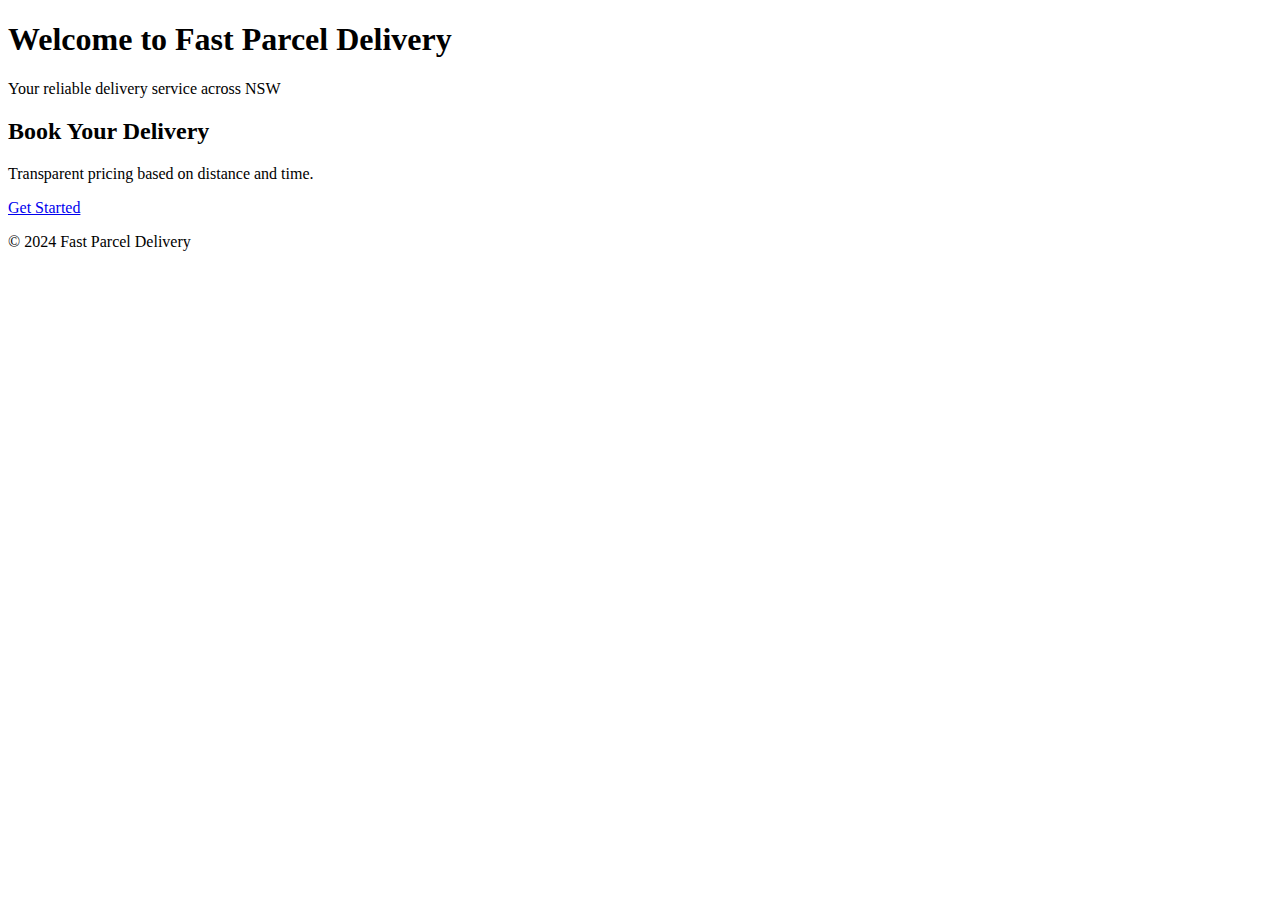
==== index.html @ c4909073 "Rename Index.html to index.html" ====
<!DOCTYPE html>
<html lang="en">
<head>
    <meta charset="UTF-8">
    <meta name="viewport" content="width=device-width, initial-scale=1.0">
    <title>Parcel Delivery Service</title>
    <link rel="stylesheet" href="assets/css/style.css">
</head>
<body>
    <header>
        <h1>Welcome to Fast Parcel Delivery</h1>
        <p>Your reliable delivery service across NSW</p>
    </header>
    <main>
        <h2>Book Your Delivery</h2>
        <p>Transparent pricing based on distance and time.</p>
        <a href="booking.html">Get Started</a>
    </main>
    <footer>
        <p>&copy; 2024 Fast Parcel Delivery</p>
    </footer>
</body>
</html>
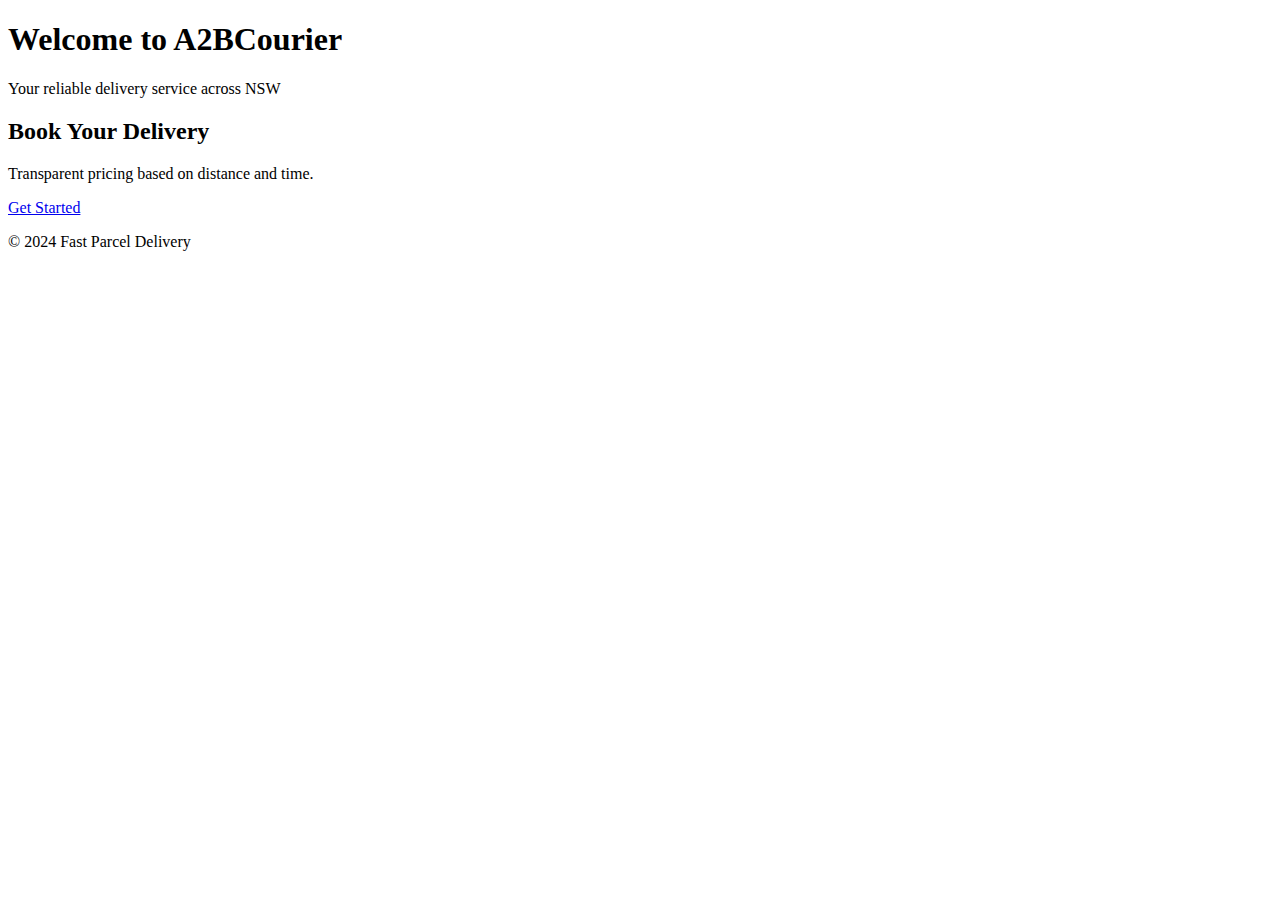
==== commit e6201006: "Update index.html" ====
--- a/index.html
+++ b/index.html
@@ -3,12 +3,12 @@
 <head>
     <meta charset="UTF-8">
     <meta name="viewport" content="width=device-width, initial-scale=1.0">
-    <title>Parcel Delivery Service</title>
+    <title>A2B Courier Services</title>
     <link rel="stylesheet" href="assets/css/style.css">
 </head>
 <body>
     <header>
-        <h1>Welcome to Fast Parcel Delivery</h1>
+        <h1>Welcome to A2BCourier</h1>
         <p>Your reliable delivery service across NSW</p>
     </header>
     <main>
